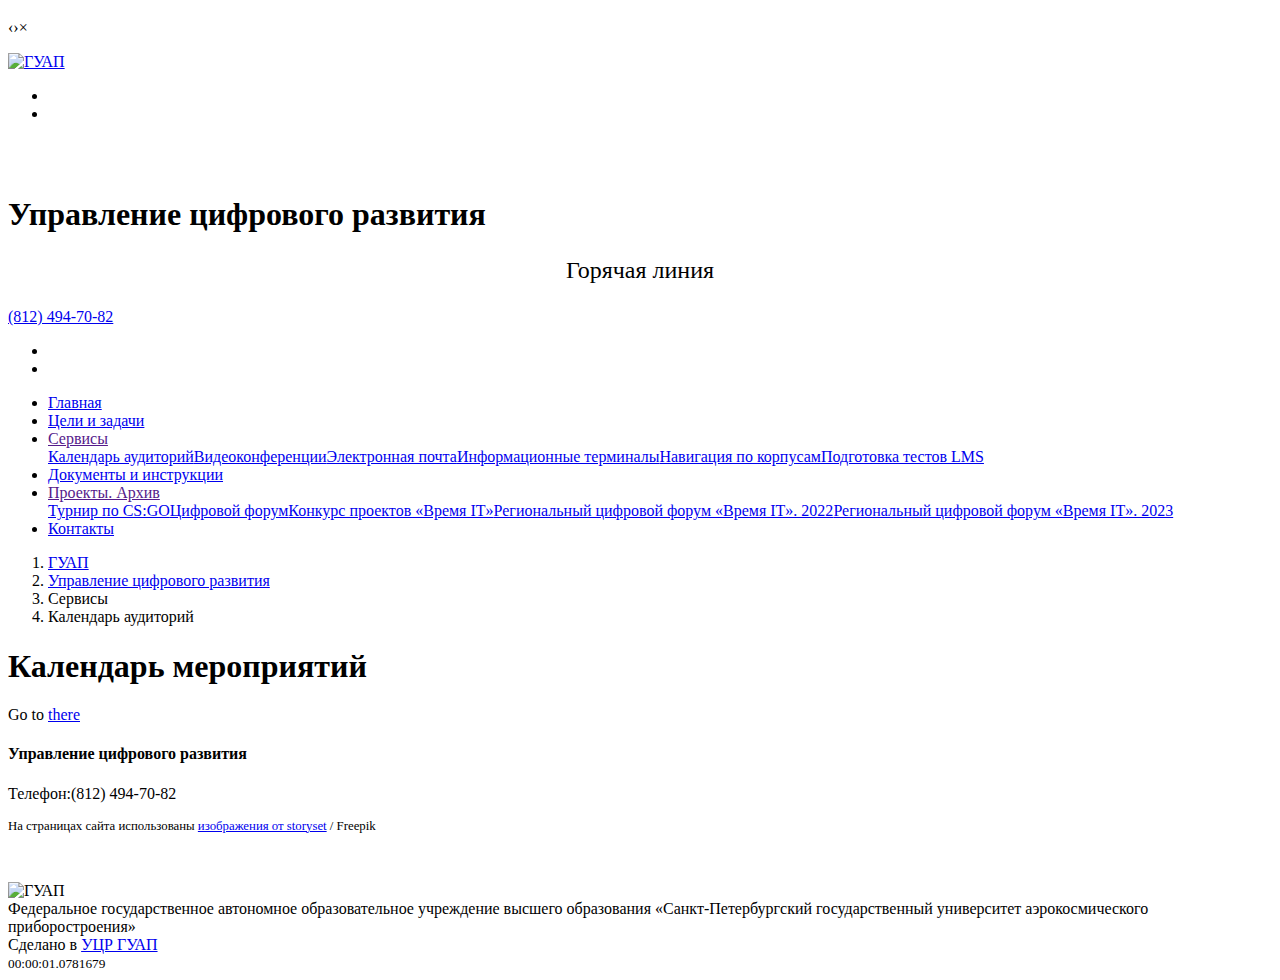
==== src/main/resources/templates/index.html @ d33073b2 "Add calendar page" ====
<!DOCTYPE HTML>
<html>
<link rel="stylesheet" href="https://cdn.jsdelivr.net/npm/bootstrap@4.6.0/dist/css/bootstrap.min.css"
      integrity="sha384-B0vP5xmATw1+K9KRQjQERJvTumQW0nPEzvF6L/Z6nronJ3oUOFUFpCjEUQouq2+l"
      crossorigin="anonymous">
<link rel="stylesheet" th:href="@{/home.css}" />
<link rel="stylesheet" href="https://fonts.googleapis.com/css2?family=Material+Symbols+Rounded:opsz,wght,FILL,GRAD@20..48,100..700,0..1,-50..200">
<script src="../static/index.js" defer></script>
<head>
  <title >Getting Started: Serving Web Content</title>
  <meta http-equiv="Content-Type" content="text/html; charset=UTF-8" />
</head>
<body>
<meta charset="utf-8" />
<meta name="viewport" content="width=device-width, initial-scale=1, shrink-to-fit=no" />

<title>Календарь аудиторий – Управление цифрового развития – ГУАП</title>

<!-- Yandex.Metrika counter -->
<script type="text/javascript">
  (function (m, e, t, r, i, k, a) {
    m[i] = m[i] || function () { (m[i].a = m[i].a || []).push(arguments) };
    m[i].l = 1 * new Date(); k = e.createElement(t), a = e.getElementsByTagName(t)[0], k.async = 1, k.src = r, a.parentNode.insertBefore(k, a)
  })
  (window, document, "script", "https://mc.yandex.ru/metrika/tag.js", "ym");

  ym(86883871, "init", {
    clickmap: true,
    trackLinks: true,
    accurateTrackBounce: true,
    webvisor: true
  });
</script>
<noscript>
  <div><img src="https://mc.yandex.ru/watch/86883871" style="position:absolute; left:-9999px;" alt="" /></div>
</noscript>
<!-- /Yandex.Metrika counter -->
<!-- Yandex.Metrika counter OLD 27103019 -->
<!-- https://yandex.ru/dev/browser/constructor/ -->
<script src="https://yastatic.net/browser-updater/v1/script.js" charset="utf-8"></script>
<script>var yaBrowserUpdater = new ya.browserUpdater.init({ "lang": "ru", "browsers": { "yabrowser": "16.12", "chrome": "62", "ie": "11", "opera": "35", "safari": "10", "fx": "52", "iron": "35", "flock": "Infinity", "palemoon": "25", "camino": "Infinity", "maxthon": "4.5", "seamonkey": "2.3" }, "theme": "black" });</script>
<!-- /https://yandex.ru/dev/browser/constructor/ -->

<link rel="shortcut icon" type="image/x-icon" href="https://src.guap.ru/favicon.ico" />
<link href="https://src.guap.ru/_old/5.0/site.min.css?202100329" rel="stylesheet" />
<!-- plugins -->
<link href="https://src.guap.ru/libs/gallery2/_plug.min.css" rel="stylesheet" />
<link href="https://src.guap.ru/libs/swiper4/_plug.min.css" rel="stylesheet" />


<link href="https://guap.ru/content/it.min.css" rel="stylesheet" />


<link href="https://guap.ru/content/styles.min.css" rel="stylesheet" />

</head>

</body>

<a id="top"></a>
<a href="#top" id="totop" class="innerlink"><i class="fas fa-arrow-up"></i></a>
<div id="blueimp-gallery" class="blueimp-gallery blueimp-gallery-controls">
  <div class="slides"></div>
  <h3 class="title"></h3><a class="prev">‹</a><a class="next">›</a><a class="close">×</a><a class="play-pause"></a>
  <ol class="indicator"></ol>
</div>

<header>
  <div id="site_header">
    <div class="container">
      <div class="row">
        <div id="site_logo" class="col-4">
          <a href="https://guap.ru"><img src="https://src.guap.ru/Files/logos/guap.png" alt="ГУАП" /></a>
        </div>
        <div id="site_menu" class="col-8">
          <ul class="nav"><li><a href="/m/sitemap"><i class='fas fa-sitemap' title='Карта узлов'></i></a></li><li><a href="/m/search"><i class='fas fa-search' title='Поиск'></i></a></li></ul>
        </div>
      </div>
    </div>
  </div>

  <div id="node_header" class="node-header">
    <div class="container">
      <div class="row12md">


        <div class="col8">
          <br /><br />
          <h1>
            Управление цифрового развития
          </h1>

        </div>
        <div class="col4 contacts">
          <p style="text-align:center; font-size: 1.5em; font-weight:400;">Горячая линия</p>
          <p class="phone"><a href="tel:+78124947082">(812) 494-70-82</a></p>

          <ul class="socials" style="text-align:center;">
            <li><a target="_blank" href="mailto:ais_team@guap.ru"><i class="far fa-envelope"></i></a></li>
            <li><a target="_blank" href="https://t.me/suai_hotline_bot"><i class="fab fa-telegram"></i></a></li>
          </ul>
        </div>
      </div>
    </div>
  </div>
</header>





</header>

<div id="node_navigator">
  <div class="container">
    <ul class="nav"><li><a href="/m/it">Главная</a></li><li><a href="/m/it/task">Цели и задачи</a></li><li class="dropdown"><a aria-expanded="false" aria-haspopup="true" class="dropdown-toggle active" data-toggle="dropdown" href="" role="button">Сервисы</a><div class="dropdown-menu dropdown-menu-right"><a class="dropdown-item active" href="/m/it/rooms">Календарь аудиторий</a><a class="dropdown-item" href="/m/it/video_conf">Видеоконференции</a><a class="dropdown-item" href="https://guap.ru/oiak/maintask_mail" target="_blank">Электронная почта</a><a class="dropdown-item" href="/m/it/terminal">Информационные терминалы</a><a class="dropdown-item" href="/m/it/maps">Навигация по корпусам</a><a class="dropdown-item" href="https://guap.ru/octs/moodle/help" target="_blank">Подготовка тестов LMS</a></div></li><li><a href="/m/it/docs">Документы и инструкции</a></li><li class="dropdown"><a aria-expanded="false" aria-haspopup="true" class="dropdown-toggle" data-toggle="dropdown" href="" role="button">Проекты. Архив</a><div class="dropdown-menu dropdown-menu-right"><a class="dropdown-item" href="/m/it/esports">Турнир по CS:GO</a><a class="dropdown-item" href="/m/it/forum">Цифровой форум</a><a class="dropdown-item" href="https://new.guap.ru/messages/1207" target="_blank">Конкурс проектов «Время IT»</a><a class="dropdown-item" href="https://guap.ru/itforum/2022" target="_blank">Региональный цифровой форум «Время IT». 2022</a><a class="dropdown-item" href="https://guap.ru/itforum" target="_blank">Региональный цифровой форум «Время IT». 2023</a></div></li><li><a href="/m/it/contacts">Контакты</a></li></ul>
  </div>
</div>


<div id="page_path">
  <div class="container">
    <ol class='breadcrumb' aria-label='breadcrumb'><li class="breadcrumb-item"><a href="https://guap.ru">ГУАП</a></li><li class="breadcrumb-item"><a href="/m/it">Управление цифрового развития</a></li><li class="breadcrumb-item active">Сервисы</li><li aria-current="page" class="breadcrumb-item active">Календарь аудиторий</li></ol>
  </div>
</div>


<div id="page_title">
  <div class="container">
    <h1>Календарь мероприятий</h1>
    <p>Go to <a href="/event">there</a></p>
  </div>
</div>




<footer>
  <div id="node_footer">
    <div class="container">
      <h4>
        Управление цифрового развития
      </h4>

      <p><span>Телефон:</span><span class="citycode">(812)</span>&nbsp;494-70-82</p>

    </div>
  </div>
  <div class="container">
    <p style="font-size: .8rem; margin-bottom: 3rem;">
      На страницах сайта использованы <a href="https://ru.freepik.com/author/stories">изображения от storyset</a> / Freepik
    </p>
  </div>


  <div id="site_footer">
    <div class="container">
      <div class="row">
        <div class="col-lg-2 col-md-8">
          <img src="https://src.guap.ru/files/logos/guap_w_sm.png" alt="ГУАП" />
        </div>
        <div class="col-lg-6 col-md-8">
          Федеральное государственное автономное образовательное учреждение высшего образования <nobr>«Санкт-Петербургский</nobr> государственный университет аэрокосмического приборостроения»
        </div>
        <div class="col-lg-4 col-md-8 dev-info">
          Сделано в <a href="https://guap.ru/it">УЦР ГУАП</a><br />
          <small>00:00:01.0781679</small>
        </div>
      </div>
    </div>
  </div>

</footer>


</body>
</html>
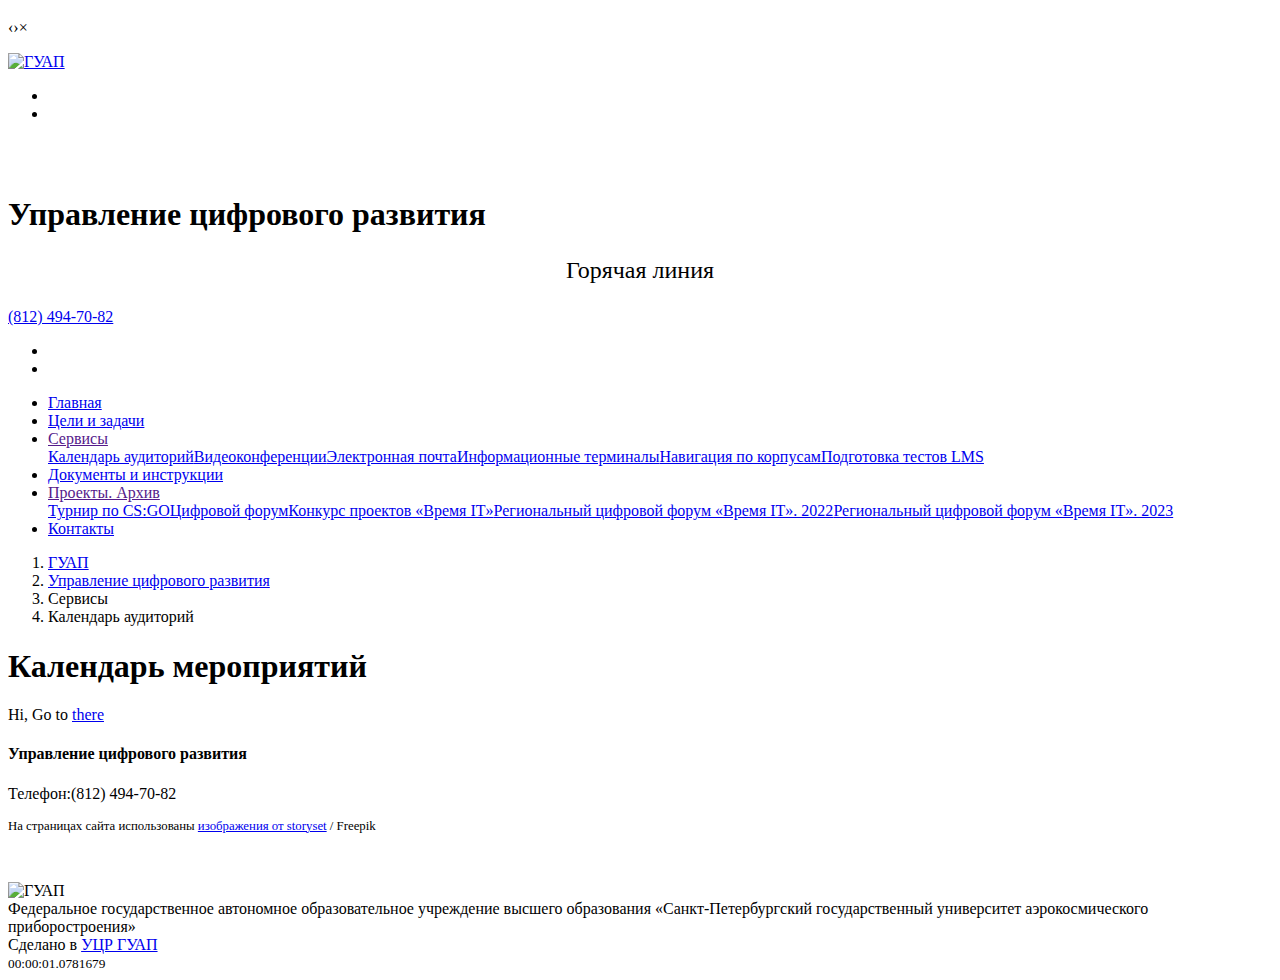
==== commit 5c91b188: "updates check" ====
--- a/src/main/resources/templates/index.html
+++ b/src/main/resources/templates/index.html
@@ -128,7 +128,7 @@
 <div id="page_title">
   <div class="container">
     <h1>Календарь мероприятий</h1>
-    <p>Go to <a href="/event">there</a></p>
+    <p class="k1">Hi, Go to <a href="/event">there</a></p>
   </div>
 </div>
 
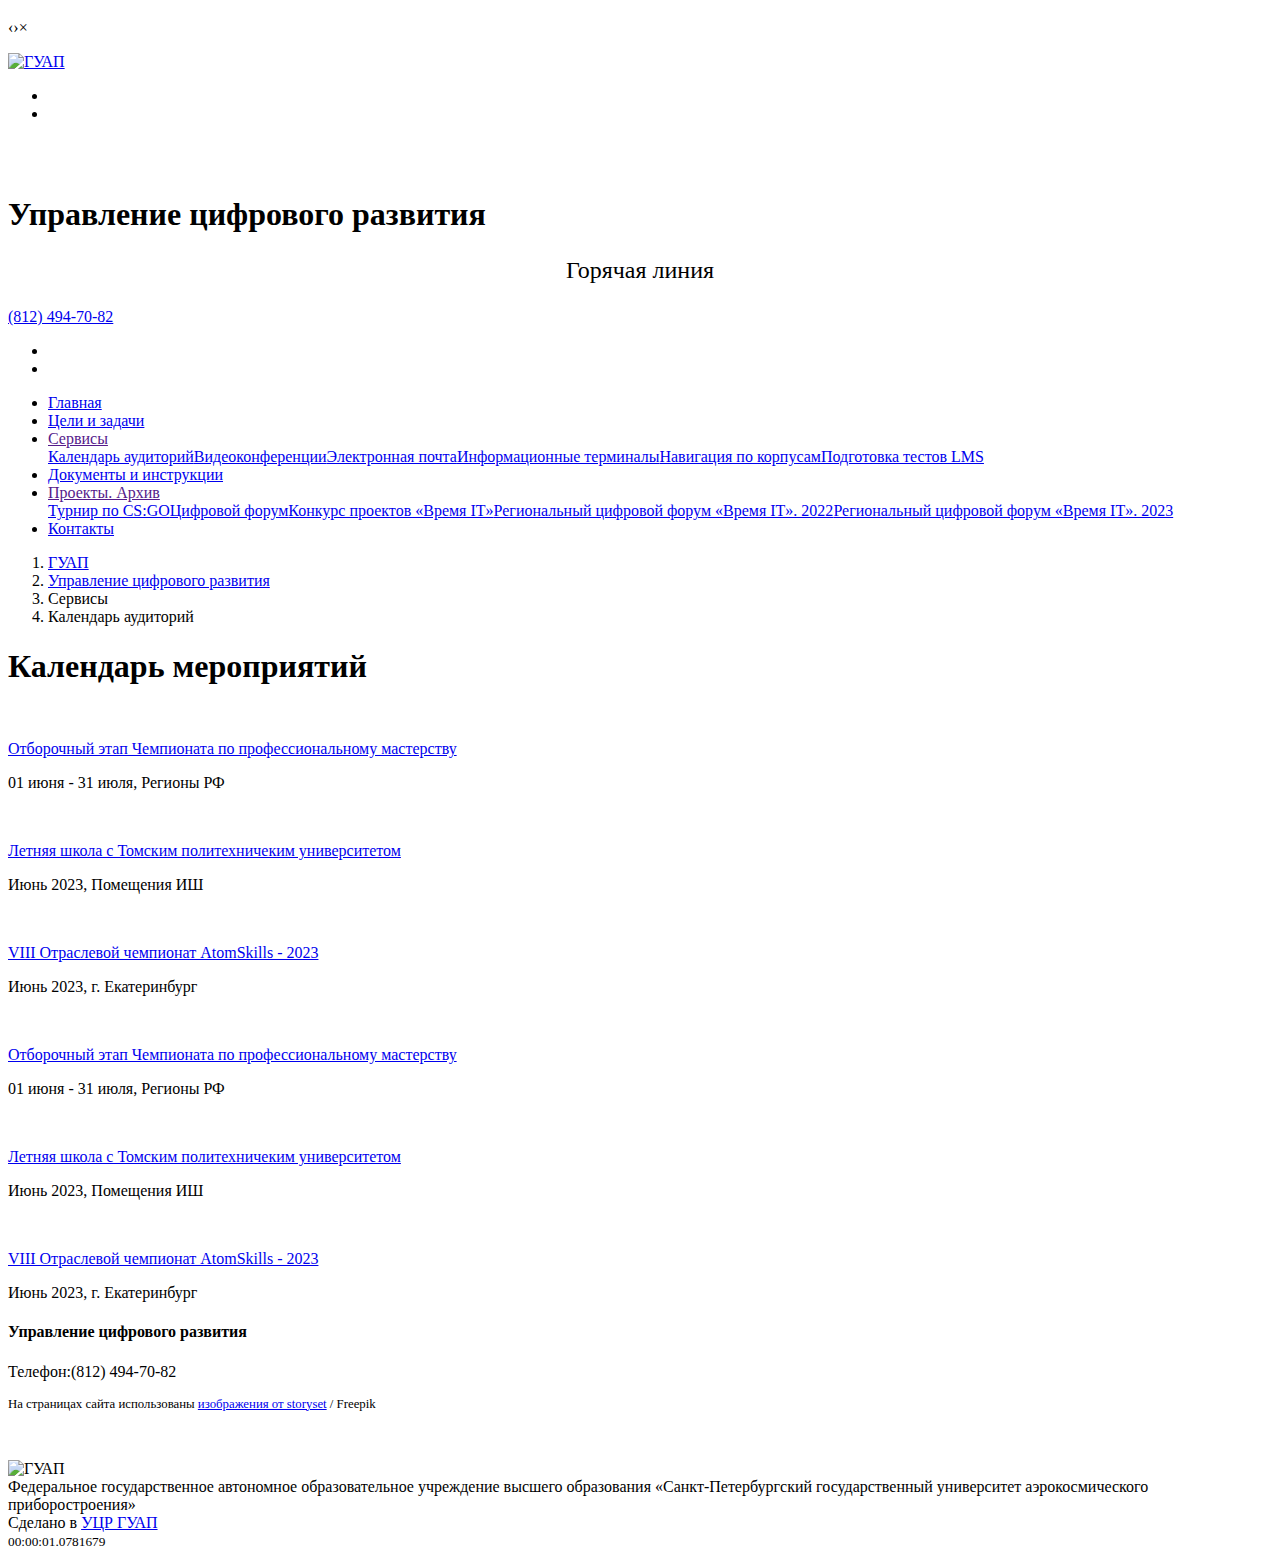
==== commit c1ea3f5e: "add page with description about event, add cards of event on main page, also update/create css files" ====
--- a/src/main/resources/templates/index.html
+++ b/src/main/resources/templates/index.html
@@ -3,7 +3,7 @@
 <link rel="stylesheet" href="https://cdn.jsdelivr.net/npm/bootstrap@4.6.0/dist/css/bootstrap.min.css"
       integrity="sha384-B0vP5xmATw1+K9KRQjQERJvTumQW0nPEzvF6L/Z6nronJ3oUOFUFpCjEUQouq2+l"
       crossorigin="anonymous">
-<link rel="stylesheet" th:href="@{/home.css}" />
+<link rel="stylesheet" th:href="@{/index.css}" />
 <link rel="stylesheet" href="https://fonts.googleapis.com/css2?family=Material+Symbols+Rounded:opsz,wght,FILL,GRAD@20..48,100..700,0..1,-50..200">
 <script src="../static/index.js" defer></script>
 <head>
@@ -128,7 +128,104 @@
 <div id="page_title">
   <div class="container">
     <h1>Календарь мероприятий</h1>
-    <p class="k1">Hi, Go to <a href="/event">there</a></p>
+
+    <div id="card_title">
+      <div class="container">
+        <div class="row">
+          <div class="col-md-4 col-md-offset-1">
+            <div class="scale">
+              <picture>
+                <img class="img_card scale" alt="" src="https://img.freepik.com/free-vector/modern-desktop-compute-concept-illustration_114360-12156.jpg?w=1060&t=st=1687541857~exp=1687542457~hmac=bb355d7b1fc44732f8c027e41014cbf51049765bec8d1eb96037e219c78d3391">
+              </picture>
+            </div>
+            <div>
+              <p class="h_card"><a href="/moreEvent">Отборочный этап Чемпионата по профессиональному мастерству</a></p>
+            </div>
+            <div>
+              <p class="p_card">01 июня - 31 июля, Регионы РФ</p>
+            </div>
+          </div>
+
+          <div class="col-md-4 col-md-offset-1">
+            <div class="scale">
+              <picture>
+                <img class="img_card scale" alt="" src="https://img.freepik.com/premium-vector/on-the-office-concept-illustration_114360-1248.jpg?w=1060" >
+              </picture>
+            </div>
+            <div>
+              <p class="h_card"><a href="/moreEvent">Летняя школа с Томским политехничеким университетом</a></p>
+            </div>
+            <div>
+              <p class="p_card">Июнь 2023, Помещения ИШ</p>
+            </div>
+          </div>
+
+          <div class="col-md-4 col-md-offset-1">
+            <div class="scale">
+              <picture>
+                <img class="img_card scale" alt="" src="https://img.freepik.com/free-vector/data-inform-illustration-concept_114360-864.jpg?w=1060&t=st=1687542339~exp=1687542939~hmac=7cc34a1c520a43483f45fa1360846847c990309fe97a2eba352023effd2f8d84">
+              </picture>
+            </div>
+            <div>
+              <p class="h_card"><a href="/moreEvent">VIII Отраслевой чемпионат AtomSkills - 2023</a></p>
+            </div>
+            <div>
+              <p class="p_card">Июнь 2023, г. Екатеринбург</p>
+            </div>
+          </div>
+        </div>
+      </div>
+    </div>
+
+    <div id="card_title2">
+      <div class="container">
+        <div class="row">
+          <div class="col-md-4 col-md-offset-1">
+            <div class="scale">
+              <picture>
+                <img class="img_card scale" alt="" src="https://img.freepik.com/free-vector/modern-desktop-compute-concept-illustration_114360-12156.jpg?w=1060&t=st=1687541857~exp=1687542457~hmac=bb355d7b1fc44732f8c027e41014cbf51049765bec8d1eb96037e219c78d3391">
+              </picture>
+            </div>
+            <div>
+              <p class="h_card"><a href="/moreEvent">Отборочный этап Чемпионата по профессиональному мастерству</a></p>
+            </div>
+            <div>
+              <p class="p_card">01 июня - 31 июля, Регионы РФ</p>
+            </div>
+          </div>
+
+          <div class="col-md-4 col-md-offset-1">
+            <div class="scale">
+              <picture>
+                <img class="img_card scale" alt="" src="https://img.freepik.com/premium-vector/on-the-office-concept-illustration_114360-1248.jpg?w=1060" >
+              </picture>
+            </div>
+            <div>
+              <p class="h_card"><a href="/moreEvent">Летняя школа с Томским политехничеким университетом</a></p>
+            </div>
+            <div>
+              <p class="p_card">Июнь 2023, Помещения ИШ</p>
+            </div>
+          </div>
+
+          <div class="col-md-4 col-md-offset-1">
+            <div class="scale">
+              <picture>
+                <img class="img_card scale" alt="" src="https://img.freepik.com/free-vector/data-inform-illustration-concept_114360-864.jpg?w=1060&t=st=1687542339~exp=1687542939~hmac=7cc34a1c520a43483f45fa1360846847c990309fe97a2eba352023effd2f8d84">
+              </picture>
+            </div>
+            <div>
+              <p class="h_card"><a href="/moreEvent">VIII Отраслевой чемпионат AtomSkills - 2023</a></p>
+            </div>
+            <div>
+              <p class="p_card">Июнь 2023, г. Екатеринбург</p>
+            </div>
+          </div>
+        </div>
+      </div>
+    </div>
+
+
   </div>
 </div>
 
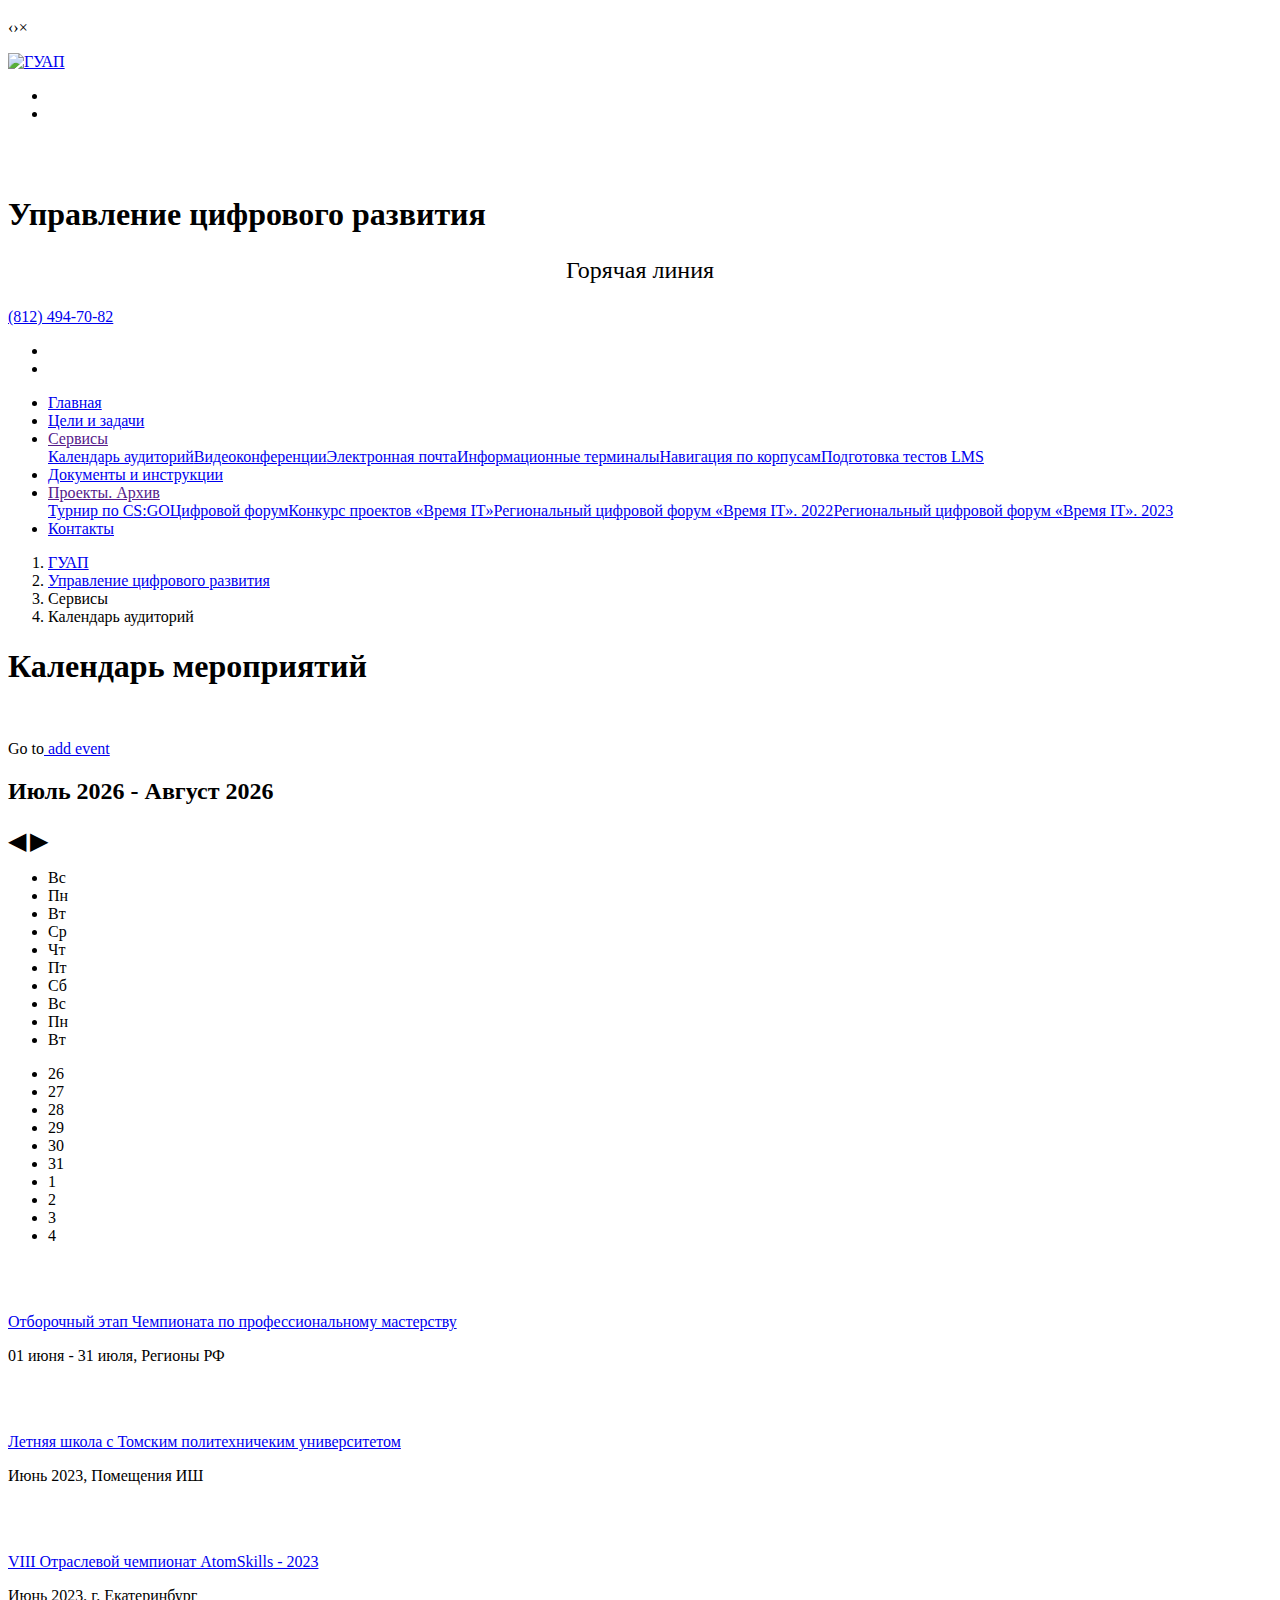
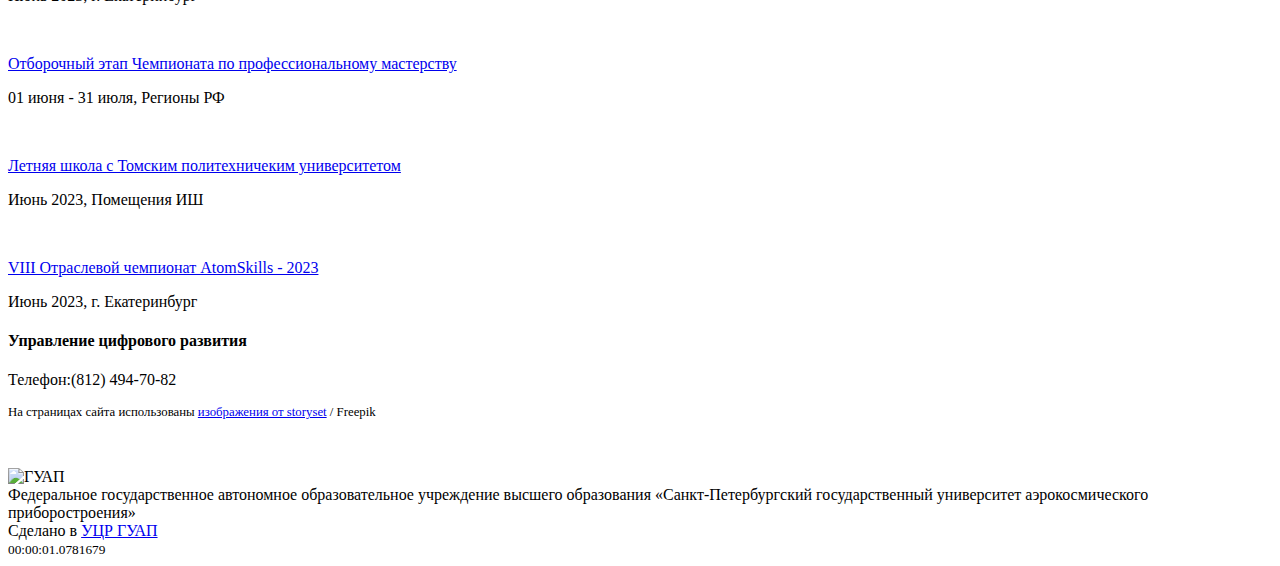
==== commit ffd1778b: "update calendar on main page" ====
--- a/src/main/resources/templates/index.html
+++ b/src/main/resources/templates/index.html
@@ -128,11 +128,31 @@
 <div id="page_title">
   <div class="container">
     <h1>Календарь мероприятий</h1>
-
+    <br/>
+    <p>Go to<a href="/addEvent"> add event</a></p>
     <div id="card_title">
       <div class="container">
         <div class="row">
-          <div class="col-md-4 col-md-offset-1">
+          <div class="col-md-12 col-md-offset-0">
+
+            <div class="wrapper">
+              <header>
+                <h2 class="monthView"></h2>
+                <div class="icons">
+                  <span id="prev" class="material-symbols-rounded" >◀</span>
+                  <span id="next" class="material-symbols-rounded">▶</span>
+                </div>
+              </header>
+              <div class="calendar">
+                <ul class="weeks">
+                </ul>
+                <ul class="days"></ul>
+              </div>
+            </div>
+            <script th:src="@{/index.js}"></script>
+          </div>
+          <div class="col-md-4 col-md-offset-1">
+            <br/>
             <div class="scale">
               <picture>
                 <img class="img_card scale" alt="" src="https://img.freepik.com/free-vector/modern-desktop-compute-concept-illustration_114360-12156.jpg?w=1060&t=st=1687541857~exp=1687542457~hmac=bb355d7b1fc44732f8c027e41014cbf51049765bec8d1eb96037e219c78d3391">
@@ -147,6 +167,7 @@
           </div>
 
           <div class="col-md-4 col-md-offset-1">
+            <br/>
             <div class="scale">
               <picture>
                 <img class="img_card scale" alt="" src="https://img.freepik.com/premium-vector/on-the-office-concept-illustration_114360-1248.jpg?w=1060" >
@@ -161,6 +182,7 @@
           </div>
 
           <div class="col-md-4 col-md-offset-1">
+            <br/>
             <div class="scale">
               <picture>
                 <img class="img_card scale" alt="" src="https://img.freepik.com/free-vector/data-inform-illustration-concept_114360-864.jpg?w=1060&t=st=1687542339~exp=1687542939~hmac=7cc34a1c520a43483f45fa1360846847c990309fe97a2eba352023effd2f8d84">
@@ -180,6 +202,7 @@
     <div id="card_title2">
       <div class="container">
         <div class="row">
+
           <div class="col-md-4 col-md-offset-1">
             <div class="scale">
               <picture>
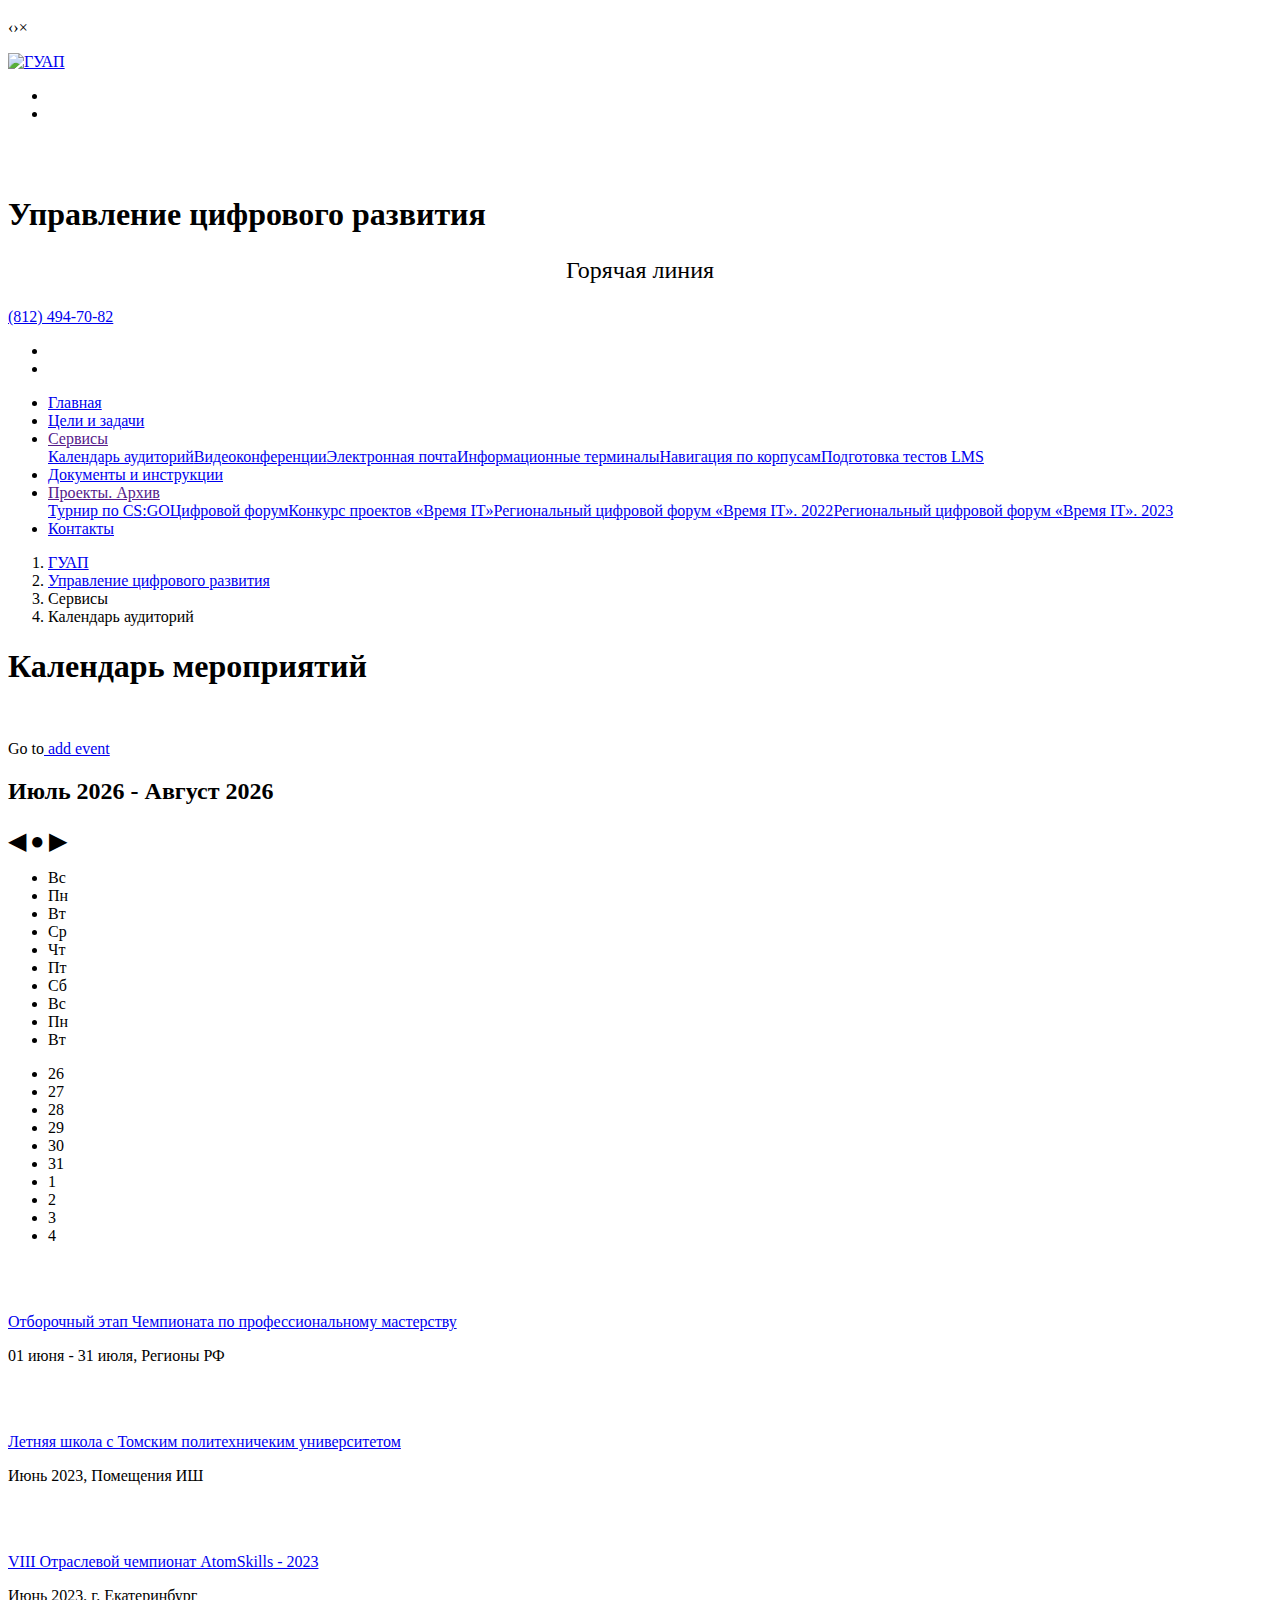
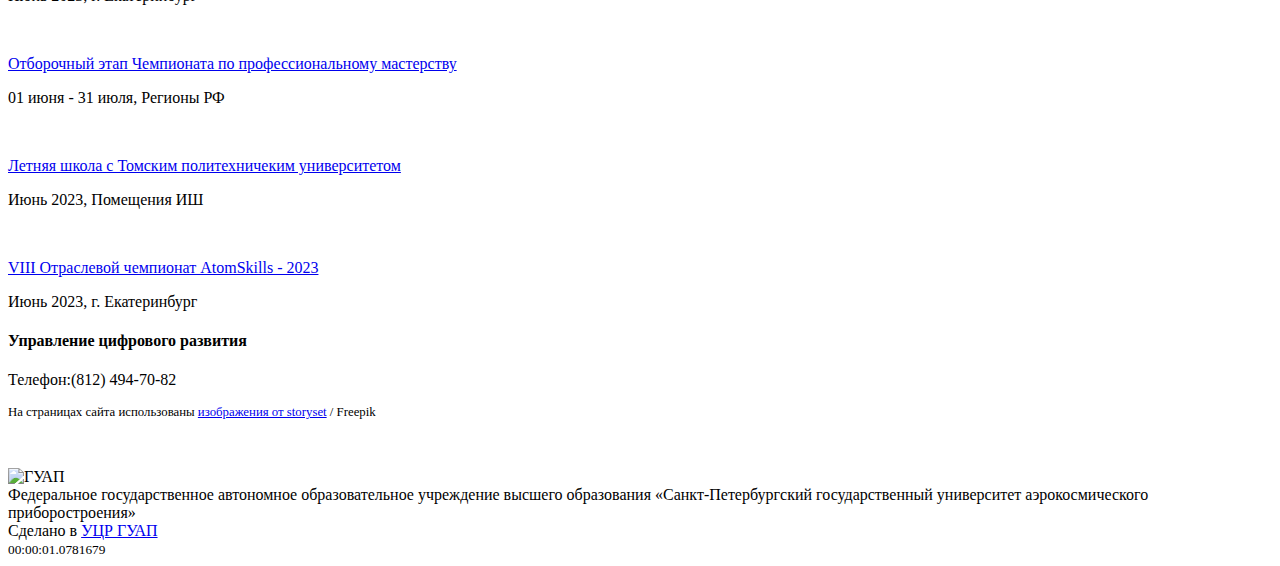
==== commit 8effed3d: "update calendar (add return to curr date), update page add event(fix layout)" ====
--- a/src/main/resources/templates/index.html
+++ b/src/main/resources/templates/index.html
@@ -133,14 +133,15 @@
     <div id="card_title">
       <div class="container">
         <div class="row">
-          <div class="col-md-12 col-md-offset-0">
+          <div class="col-md-11 col-md-offset-1">
 
             <div class="wrapper">
               <header>
                 <h2 class="monthView"></h2>
                 <div class="icons">
-                  <span id="prev" class="material-symbols-rounded" >◀</span>
-                  <span id="next" class="material-symbols-rounded">▶</span>
+                  <span id="prev" class="material-symbols-rounded" >◀ </span>
+                  <span id="curr" class="material-symbols-rounded">●</span>
+                  <span id="next" class="material-symbols-rounded"> ▶</span>
                 </div>
               </header>
               <div class="calendar">
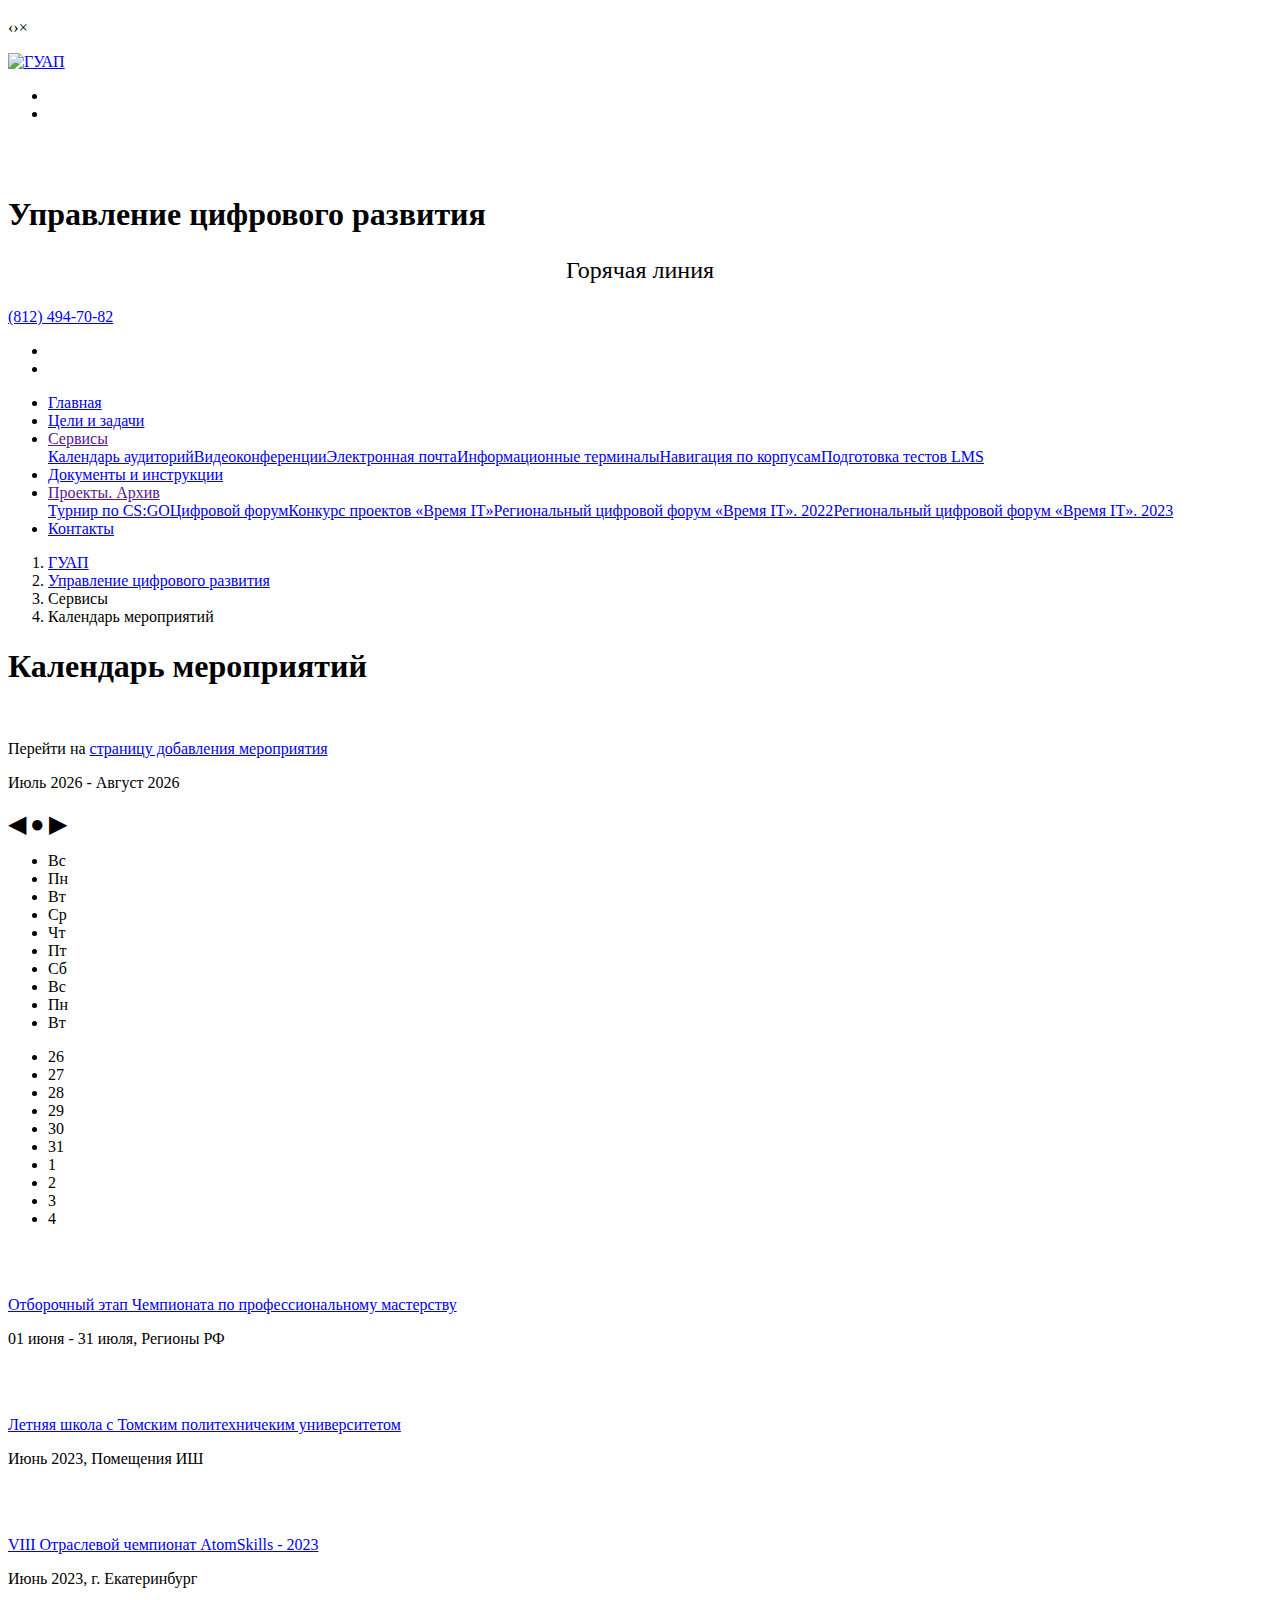
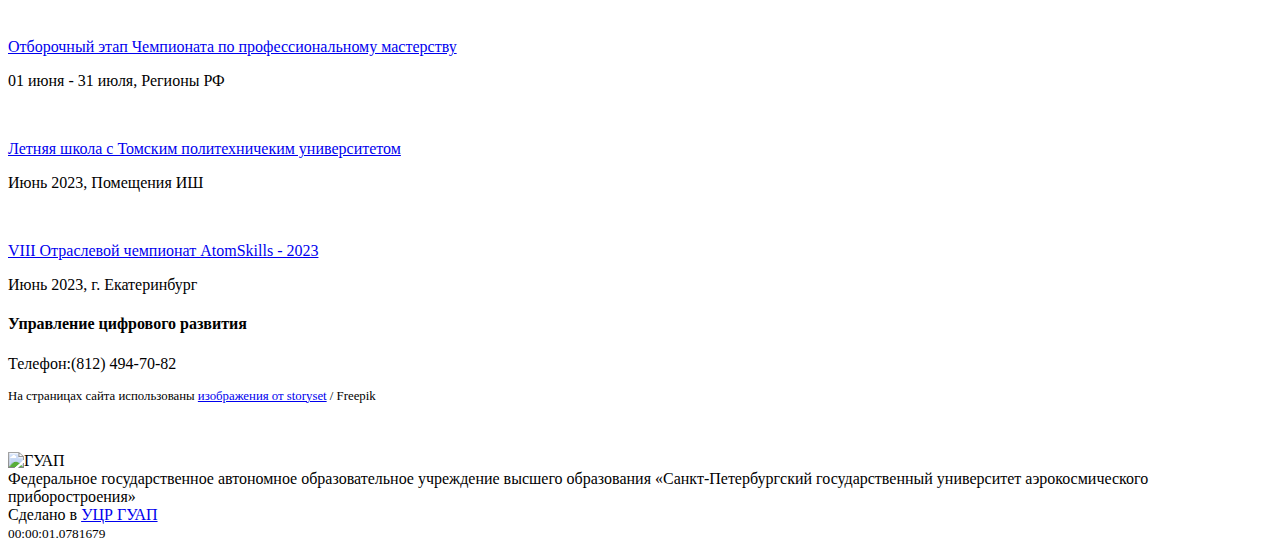
==== commit 212ec90c: "fix layout" ====
--- a/src/main/resources/templates/index.html
+++ b/src/main/resources/templates/index.html
@@ -120,7 +120,7 @@
 
 <div id="page_path">
   <div class="container">
-    <ol class='breadcrumb' aria-label='breadcrumb'><li class="breadcrumb-item"><a href="https://guap.ru">ГУАП</a></li><li class="breadcrumb-item"><a href="/m/it">Управление цифрового развития</a></li><li class="breadcrumb-item active">Сервисы</li><li aria-current="page" class="breadcrumb-item active">Календарь аудиторий</li></ol>
+    <ol class='breadcrumb' aria-label='breadcrumb'><li class="breadcrumb-item"><a href="https://guap.ru">ГУАП</a></li><li class="breadcrumb-item"><a href="/m/it">Управление цифрового развития</a></li><li class="breadcrumb-item active">Сервисы</li><li aria-current="page" class="breadcrumb-item active">Календарь мероприятий</li></ol>
   </div>
 </div>
 
@@ -129,15 +129,15 @@
   <div class="container">
     <h1>Календарь мероприятий</h1>
     <br/>
-    <p>Go to<a href="/addEvent"> add event</a></p>
+    <p>Перейти на <a href="/addEvent">страницу добавления мероприятия</a></p>
     <div id="card_title">
       <div class="container">
         <div class="row">
-          <div class="col-md-11 col-md-offset-1">
+          <div class="col-md-12 col-md-offset-1">
 
             <div class="wrapper">
               <header>
-                <h2 class="monthView"></h2>
+                <p class="monthView"></p>
                 <div class="icons">
                   <span id="prev" class="material-symbols-rounded" >◀ </span>
                   <span id="curr" class="material-symbols-rounded">●</span>
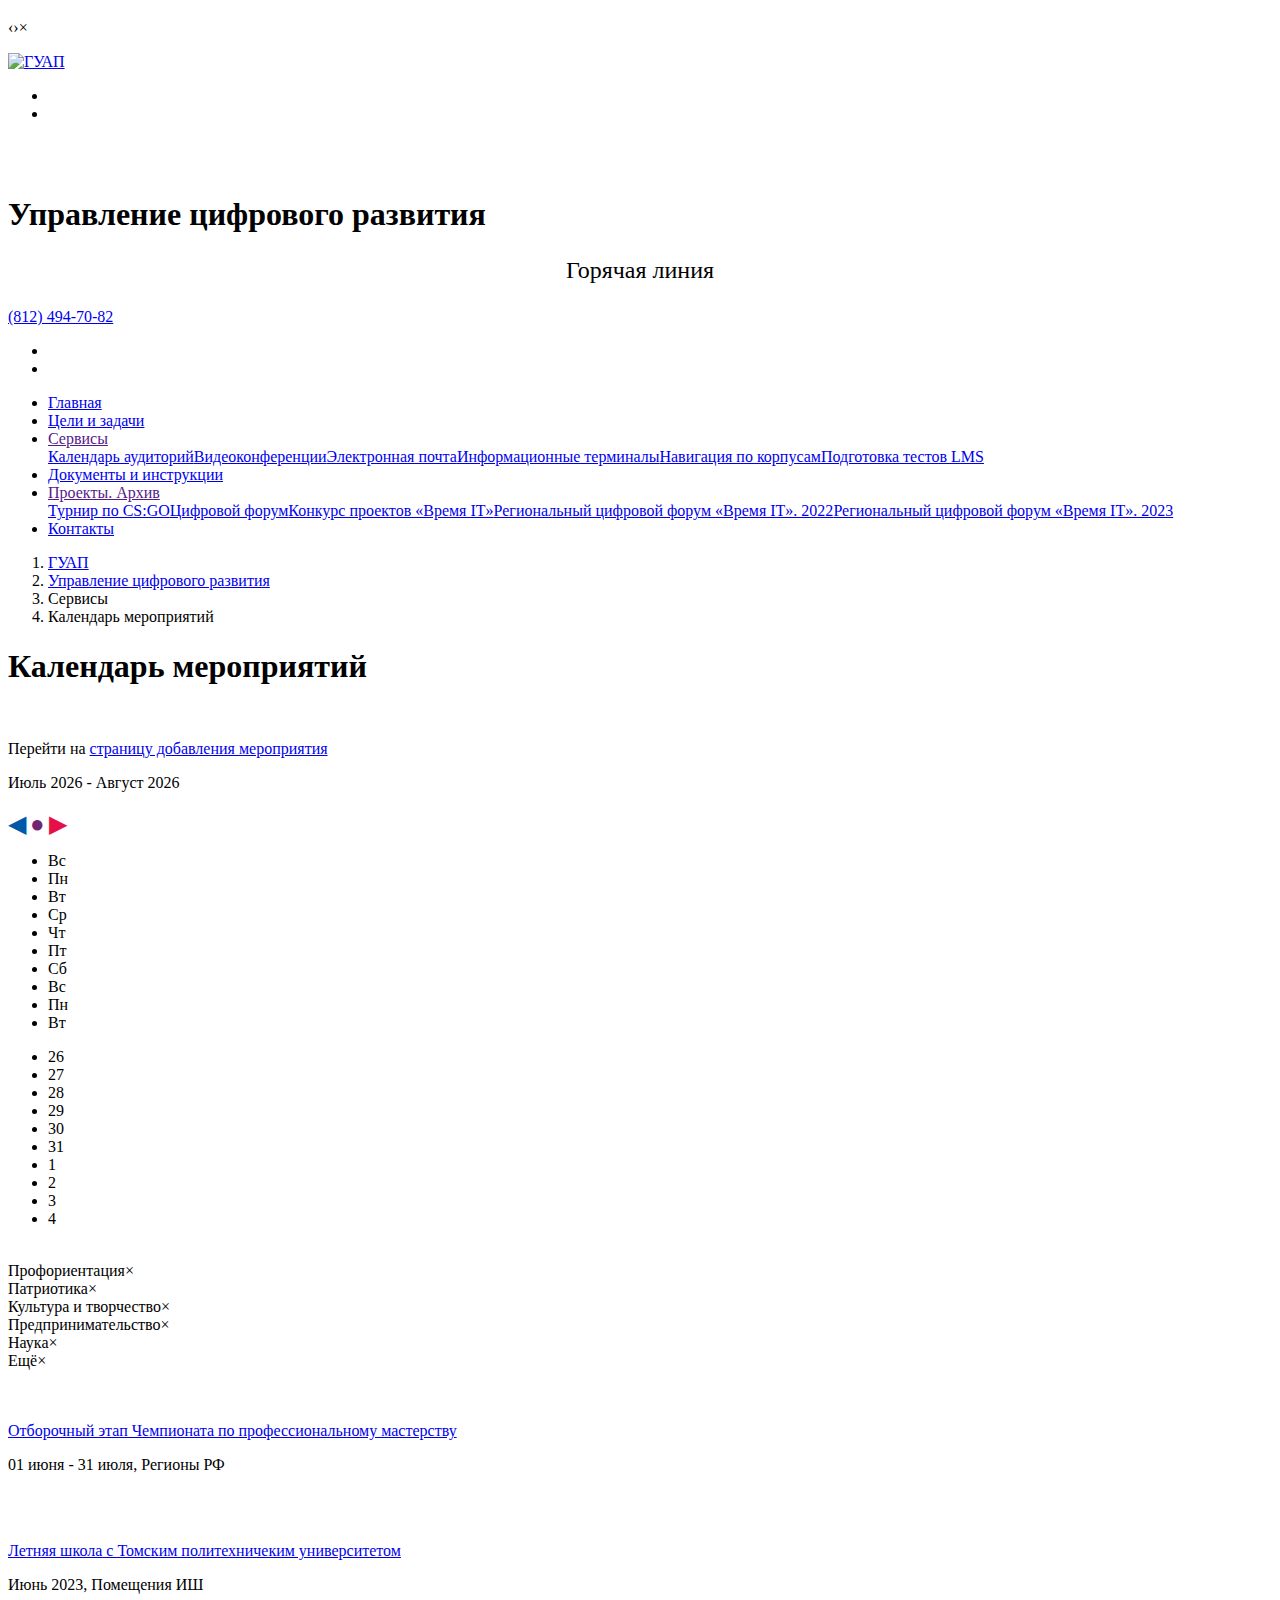
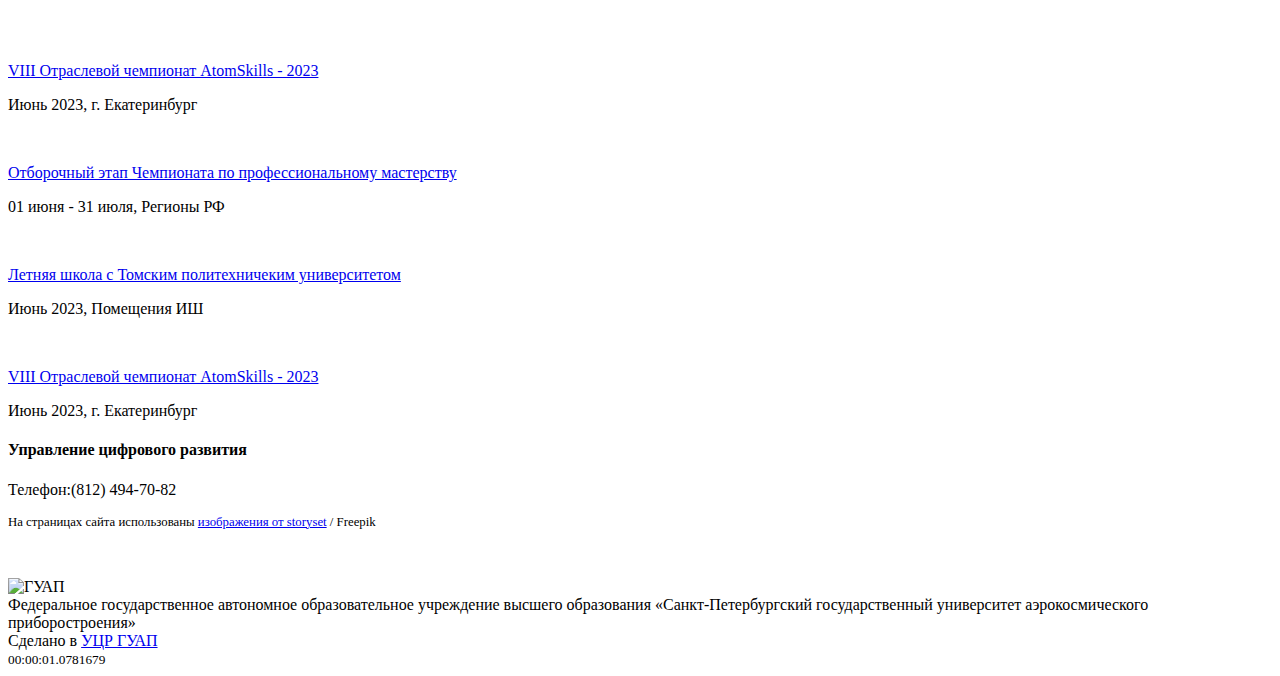
==== commit 29619101: "add tags, add description about event, add file of inf, fix layout" ====
--- a/src/main/resources/templates/index.html
+++ b/src/main/resources/templates/index.html
@@ -5,7 +5,7 @@
       crossorigin="anonymous">
 <link rel="stylesheet" th:href="@{/index.css}" />
 <link rel="stylesheet" href="https://fonts.googleapis.com/css2?family=Material+Symbols+Rounded:opsz,wght,FILL,GRAD@20..48,100..700,0..1,-50..200">
-<script src="../static/index.js" defer></script>
+<script src="../static/calendar.js" defer></script>
 <head>
   <title >Getting Started: Serving Web Content</title>
   <meta http-equiv="Content-Type" content="text/html; charset=UTF-8" />
@@ -134,14 +134,13 @@
       <div class="container">
         <div class="row">
           <div class="col-md-12 col-md-offset-1">
-
             <div class="wrapper">
               <header>
                 <p class="monthView"></p>
                 <div class="icons">
-                  <span id="prev" class="material-symbols-rounded" >◀ </span>
-                  <span id="curr" class="material-symbols-rounded">●</span>
-                  <span id="next" class="material-symbols-rounded"> ▶</span>
+                  <span id="prev" class="material-symbols-rounded" style="color: #005aaa;" >◀ </span>
+                  <span id="curr" class="material-symbols-rounded" style="color: #722672;">●</span>
+                  <span id="next" class="material-symbols-rounded" style="color: #e70f47;"> ▶</span>
                 </div>
               </header>
               <div class="calendar">
@@ -150,8 +149,23 @@
                 <ul class="days"></ul>
               </div>
             </div>
-            <script th:src="@{/index.js}"></script>
-          </div>
+            <script th:src="@{/calendar.js}"></script>
+          </div>
+
+          <div class="row">
+            <div class="col-md-12 col-md-offset-0">
+              <br/>
+              <div class="chips">
+                <div class="chip">Профориентация<span class="closebtn" onclick="this.parentElement.style.display='none'">&times;</span></div>
+                <div class="chip">Патриотика<span class="closebtn" onclick="this.parentElement.style.display='none'">&times;</span></div>
+                <div class="chip">Культура и творчество<span class="closebtn" onclick="this.parentElement.style.display='none'">&times;</span></div>
+                <div class="chip">Предпринимательство<span class="closebtn" onclick="this.parentElement.style.display='none'">&times;</span></div>
+                <div class="chip">Наука<span class="closebtn" onclick="this.parentElement.style.display='none'">&times;</span></div>
+                <div class="chip">Ещё<span class="closebtn" onclick="this.parentElement.style.display='none'">&times;</span></div>
+              </div>
+            </div>
+          </div>
+
           <div class="col-md-4 col-md-offset-1">
             <br/>
             <div class="scale">
